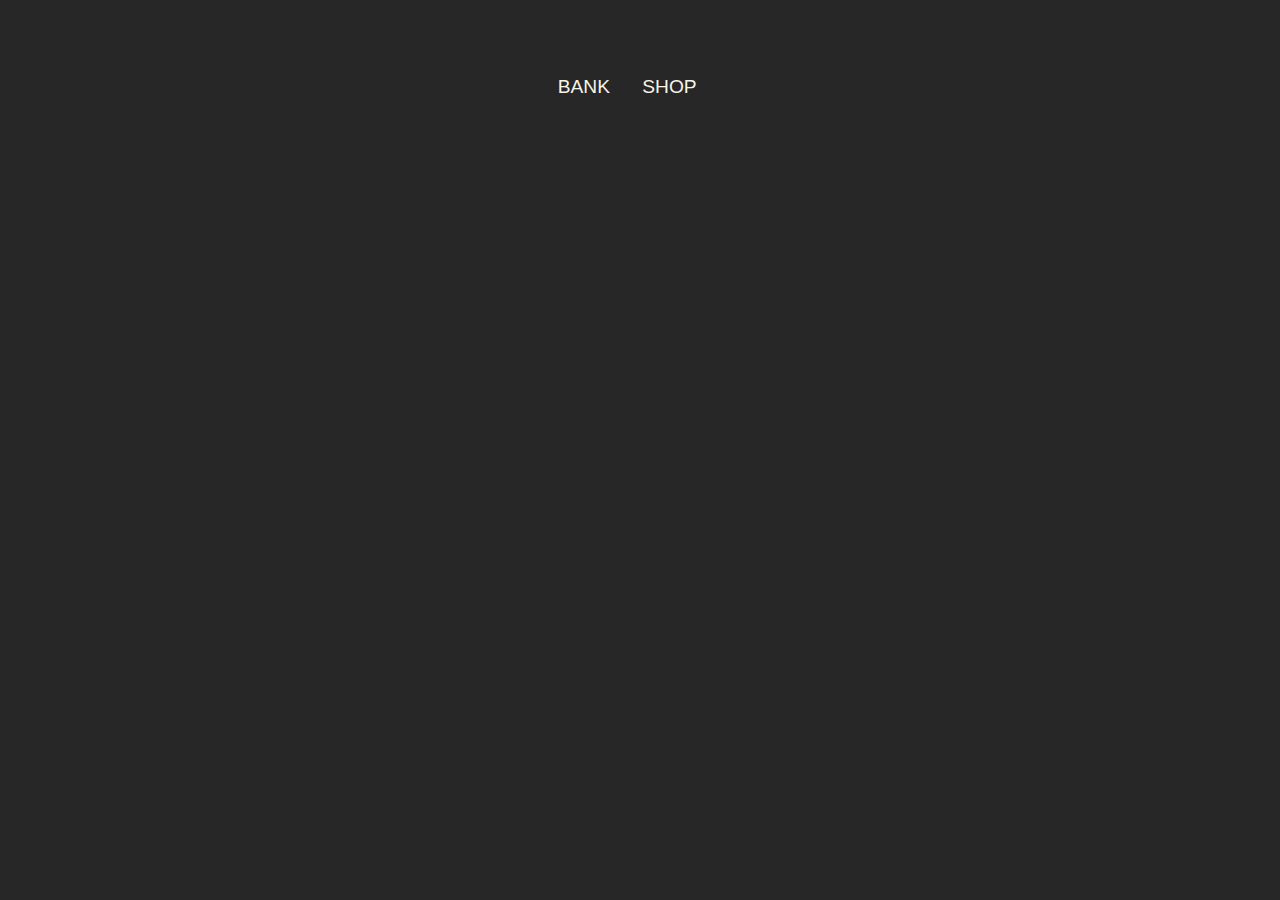
==== shop.html @ 3ef15d86 "Added nav bar" ====
<!DOCTYPE html>
<html lang="en">
  <head>
    <meta charset="UTF-8" />
    <meta http-equiv="X-UA-Compatible" content="IE=edge" />
    <meta name="viewport" content="width=device-width, initial-scale=1.0" />
    <link rel="stylesheet" href="style.css" />
    <title>Document</title>
  </head>
  <body>
    <nav class="navMenu">
      <a href="index.html">Bank</a>
      <a href="shop.html">Shop</a>
      <div class="dot"></div>
    </nav>
  </body>
</html>
---- style.css ----
.button {
  position: relative;
  width: 100px;
  height: 30px;

  background: #d9d9d9;
  border-radius: 15px;
}

.balance {
  margin-left: 40%;
  margin-top: 20%;
}

.text {
  color: #f6f4e6;
  text-decoration: none;
  font-size: 1.2em;
  text-transform: uppercase;
  font-weight: 500;
  display: inline-block;
  width: 80px;
  -webkit-transition: all 0.2s ease-in-out;
  transition: all 0.2s ease-in-out;
}

/*
 Nav bar imported from:https://codepen.io/WhisnuYs/pen/XWdpdGP
*/

@import url("https://fonts.googleapis.com/css2?family=Montserrat:wght@400;500;600;700&display=swap");
* {
  margin: 0;
  padding: 0;
  -webkit-box-sizing: border-box;
  box-sizing: border-box;
}

body {
  background: #272727;
  font-family: "Montserrat", sans-serif;
}

.navMenu {
  position: absolute;
  top: 10%;
  left: 50%;
  -webkit-transform: translate(-50%, -50%);
  transform: translate(-50%, -50%);
}

.navMenu a {
  color: #f6f4e6;
  text-decoration: none;
  font-size: 1.2em;
  text-transform: uppercase;
  font-weight: 500;
  display: inline-block;
  width: 80px;
  -webkit-transition: all 0.2s ease-in-out;
  transition: all 0.2s ease-in-out;
}

.navMenu a:hover {
  color: #fddb3a;
}

.navMenu .dot {
  width: 6px;
  height: 6px;
  background: #fddb3a;
  border-radius: 50%;
  opacity: 0;
  -webkit-transform: translateX(30px);
  transform: translateX(30px);
  -webkit-transition: all 0.2s ease-in-out;
  transition: all 0.2s ease-in-out;
}

.navMenu a:nth-child(1):hover ~ .dot {
  -webkit-transform: translateX(30px);
  transform: translateX(30px);
  -webkit-transition: all 0.2s ease-in-out;
  transition: all 0.2s ease-in-out;
  opacity: 1;
}

.navMenu a:nth-child(2):hover ~ .dot {
  -webkit-transform: translateX(110px);
  transform: translateX(110px);
  -webkit-transition: all 0.2s ease-in-out;
  transition: all 0.2s ease-in-out;
  opacity: 1;
}
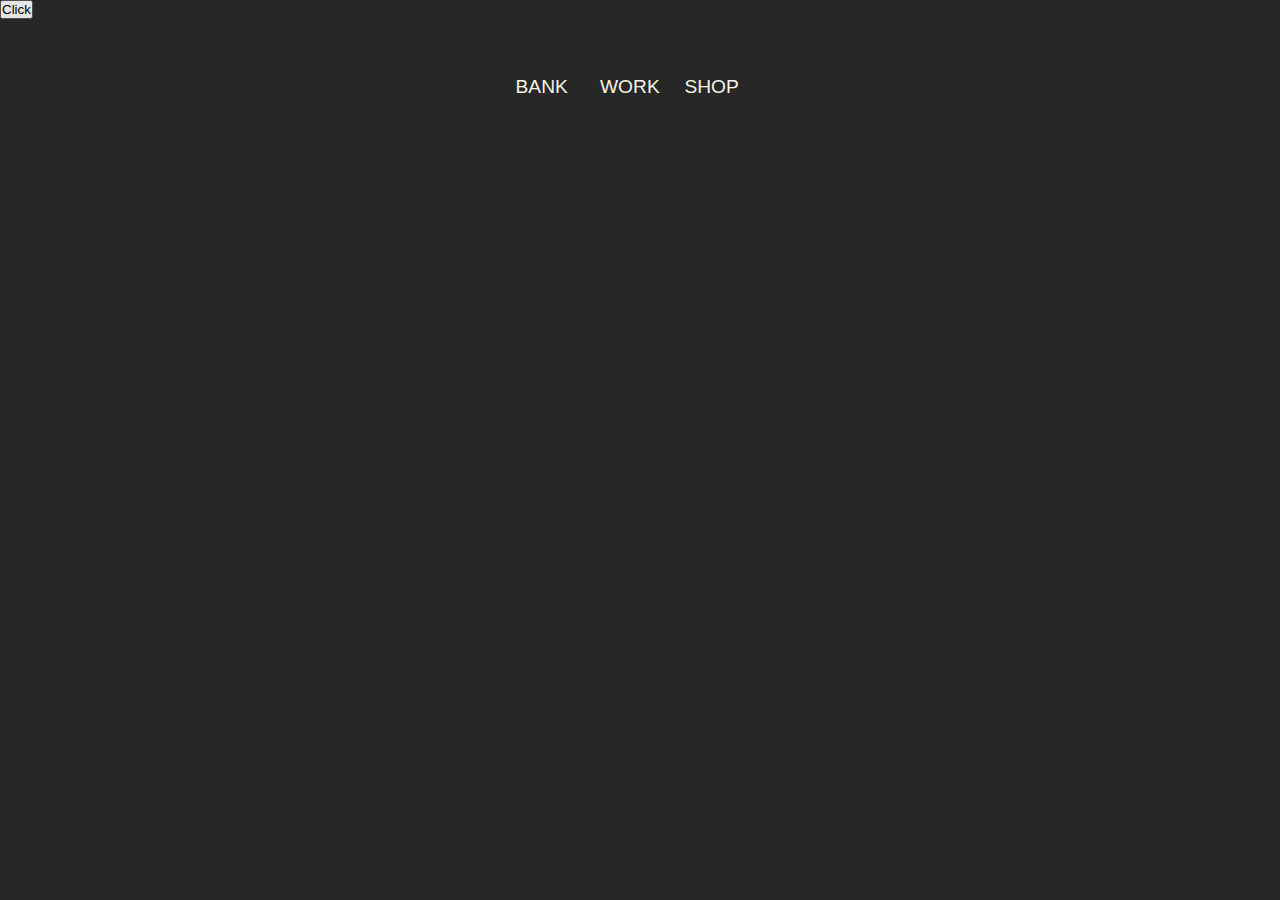
==== commit 41bcbdbd: ":sparkles: Started on work page" ====
--- a/shop.html
+++ b/shop.html
@@ -5,13 +5,16 @@
     <meta http-equiv="X-UA-Compatible" content="IE=edge" />
     <meta name="viewport" content="width=device-width, initial-scale=1.0" />
     <link rel="stylesheet" href="style.css" />
+    <script type="module" src="js/shop.js"></script>
     <title>Document</title>
   </head>
   <body>
     <nav class="navMenu">
       <a href="index.html">Bank</a>
+      <a href="work.html">Work</a>
       <a href="shop.html">Shop</a>
       <div class="dot"></div>
     </nav>
+    <button id="">Click</button>
   </body>
 </html>
--- a/style.css
+++ b/style.css
@@ -1,15 +1,35 @@
 .button {
-  position: relative;
   width: 100px;
   height: 30px;
 
   background: #d9d9d9;
-  border-radius: 15px;
+  border-radius: 6px;
 }
 
-.balance {
-  margin-left: 40%;
-  margin-top: 20%;
+.container {
+  font-family: arial;
+  font-size: 24px;
+  margin: 25px;
+  width: 350px;
+  height: 200px;
+  /* Setup */
+  display: flex;
+  justify-content: center;
+  align-items: center;
+}
+
+.child {
+  /* Center vertically and horizontally */
+  position: absolute;
+  top: 50%;
+  left: 50%;
+}
+
+.center {
+  width: 50px;
+  height: 50px;
+  margin-top: 10%;
+  border: 1px solid #f6f4e6;
 }
 
 .text {
@@ -22,6 +42,7 @@
   width: 80px;
   -webkit-transition: all 0.2s ease-in-out;
   transition: all 0.2s ease-in-out;
+  align-self: center;
 }
 
 /*
@@ -78,8 +99,8 @@
 }
 
 .navMenu a:nth-child(1):hover ~ .dot {
-  -webkit-transform: translateX(30px);
-  transform: translateX(30px);
+  -webkit-transform: translateX(25px);
+  transform: translateX(25px);
   -webkit-transition: all 0.2s ease-in-out;
   transition: all 0.2s ease-in-out;
   opacity: 1;
@@ -92,3 +113,10 @@
   transition: all 0.2s ease-in-out;
   opacity: 1;
 }
+.navMenu a:nth-child(3):hover ~ .dot {
+  -webkit-transform: translateX(190px);
+  transform: translateX(190px);
+  -webkit-transition: all 0.2s ease-in-out;
+  transition: all 0.2s ease-in-out;
+  opacity: 1;
+}
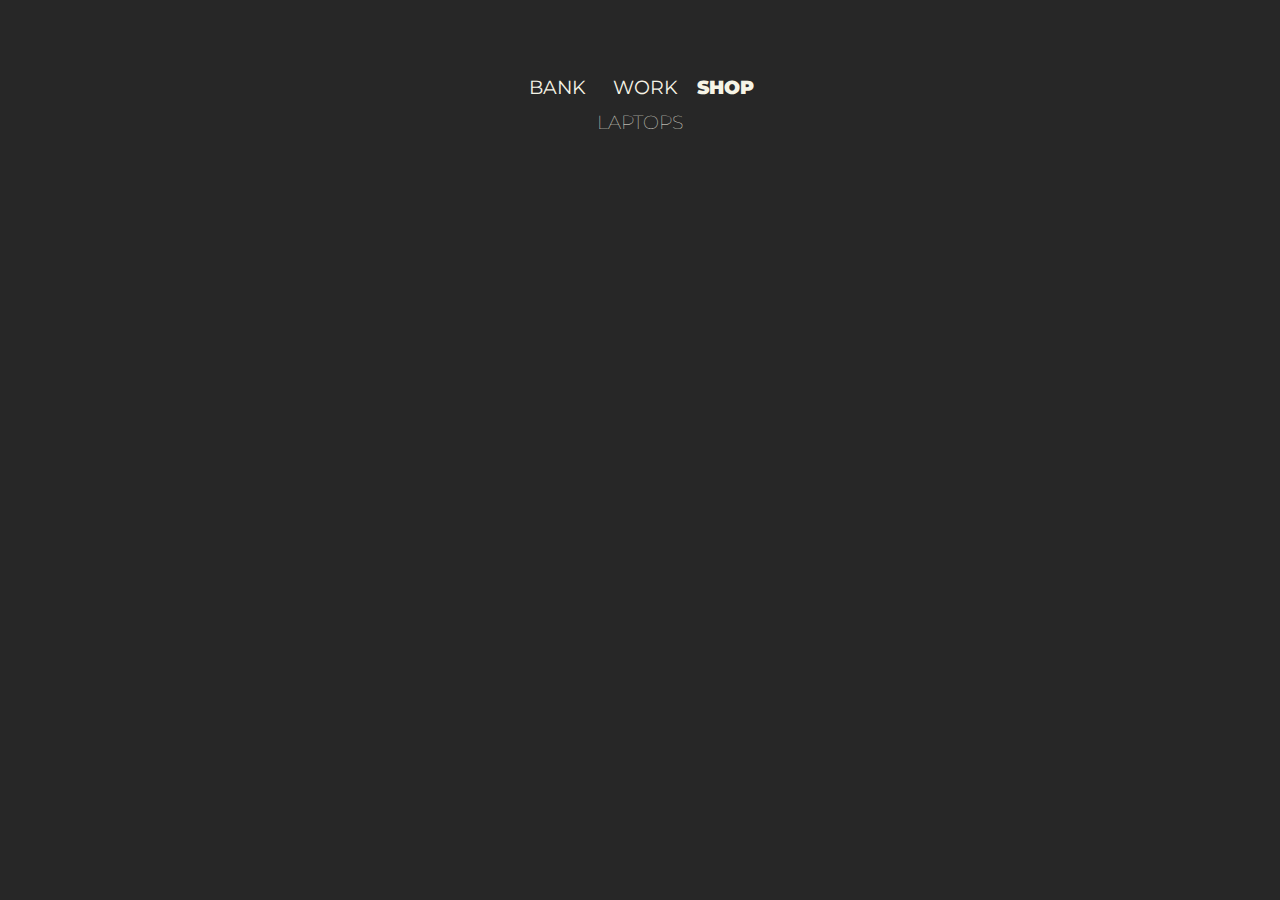
==== commit fb1b7ec4: ":sparkles: Finished shop, and now load API once on launch" ====
--- a/shop.html
+++ b/shop.html
@@ -4,17 +4,27 @@
     <meta charset="UTF-8" />
     <meta http-equiv="X-UA-Compatible" content="IE=edge" />
     <meta name="viewport" content="width=device-width, initial-scale=1.0" />
+    <link rel="shortcut icon" href="#" />
     <link rel="stylesheet" href="style.css" />
     <script type="module" src="js/shop.js"></script>
     <title>Document</title>
   </head>
   <body>
-    <nav class="navMenu">
-      <a href="index.html">Bank</a>
-      <a href="work.html">Work</a>
-      <a href="shop.html">Shop</a>
-      <div class="dot"></div>
-    </nav>
-    <button id="">Click</button>
+    <div class="flexbox-container">
+      <div class="flex-item" style="margin-bottom: 100px">
+        <nav class="navMenu">
+          <a href="index.html">Bank</a>
+          <a href="work.html">Work</a>
+          <a href="shop.html"><active>Shop</active></a>
+          <div class="dot"></div>
+        </nav>
+      </div>
+      <div class="flex-column">
+        <label class="text" for="computers">Laptops</label>
+      </div>
+      <div class="flex-column">
+        <div class="flex-column" id="computers"></div>
+      </div>
+    </div>
   </body>
 </html>
--- a/style.css
+++ b/style.css
@@ -1,35 +1,59 @@
-.button {
-  width: 100px;
-  height: 30px;
+@import url("https://fonts.googleapis.com/css2?family=Montserrat:wght@400;500;600;700&display=swap");
 
-  background: #d9d9d9;
-  border-radius: 6px;
+/*
+  Flex box
+*/
+.flexbox-container {
+  display: flex;
+  flex-direction: column;
+  flex-wrap: wrap;
+  justify-content: space-around;
+  align-items: center;
+  align-content: center;
 }
 
-.container {
-  font-family: arial;
-  font-size: 24px;
-  margin: 25px;
-  width: 350px;
-  height: 200px;
-  /* Setup */
+.flex-item {
+  margin: 5px;
   display: flex;
-  justify-content: center;
+  flex-direction: row;
   align-items: center;
+  min-width: 300px;
+  justify-content: space-between;
 }
 
-.child {
-  /* Center vertically and horizontally */
-  position: absolute;
-  top: 50%;
-  left: 50%;
+.flex-column {
+  margin: 5px;
+  display: flex;
+  flex-direction: column;
+  align-items: center;
+  min-width: 300px;
+  justify-content: space-between;
 }
 
-.center {
-  width: 50px;
-  height: 50px;
-  margin-top: 10%;
-  border: 1px solid #f6f4e6;
+.flex-buttons {
+  margin: 50px;
+  display: flex;
+  flex-direction: row;
+  align-items: center;
+  min-width: 250px;
+  justify-content: space-between;
+}
+.button {
+  margin-bottom: 5px;
+  width: 95px;
+  height: 30px;
+  background-color: #272727;
+  border-radius: 6px;
+  font-family: "Montserrat", sans-serif;
+  text-decoration: none;
+  text-transform: uppercase;
+  font-weight: 50;
+  color: white;
+  border: 2px solid white;
+}
+
+.button:hover {
+  background-color: #fddb3a;
 }
 
 .text {
@@ -37,19 +61,35 @@
   text-decoration: none;
   font-size: 1.2em;
   text-transform: uppercase;
-  font-weight: 500;
-  display: inline-block;
-  width: 80px;
+  font-weight: 100;
   -webkit-transition: all 0.2s ease-in-out;
   transition: all 0.2s ease-in-out;
-  align-self: center;
+}
+
+.desc {
+  color: #f6f4e6;
+  text-decoration: none;
+  font-size: 0.6em;
+  text-transform: uppercase;
+  font-weight: 100;
+  -webkit-transition: all 0.2s ease-in-out;
+  transition: all 0.2s ease-in-out;
+}
+
+.active {
+  font-weight: bold;
+  color: #e8ce0c;
+}
+
+img {
+  width: 120px;
+  height: auto;
 }
 
 /*
  Nav bar imported from:https://codepen.io/WhisnuYs/pen/XWdpdGP
 */
 
-@import url("https://fonts.googleapis.com/css2?family=Montserrat:wght@400;500;600;700&display=swap");
 * {
   margin: 0;
   padding: 0;
@@ -65,7 +105,7 @@
 .navMenu {
   position: absolute;
   top: 10%;
-  left: 50%;
+  left: 51%;
   -webkit-transform: translate(-50%, -50%);
   transform: translate(-50%, -50%);
 }
@@ -75,13 +115,16 @@
   text-decoration: none;
   font-size: 1.2em;
   text-transform: uppercase;
-  font-weight: 500;
+  font-weight: 400;
   display: inline-block;
   width: 80px;
   -webkit-transition: all 0.2s ease-in-out;
   transition: all 0.2s ease-in-out;
 }
 
+.navMenu a active {
+  font-weight: 1000;
+}
 .navMenu a:hover {
   color: #fddb3a;
 }
@@ -99,20 +142,21 @@
 }
 
 .navMenu a:nth-child(1):hover ~ .dot {
-  -webkit-transform: translateX(25px);
-  transform: translateX(25px);
+  -webkit-transform: translateX(30px);
+  transform: translateX(30px);
   -webkit-transition: all 0.2s ease-in-out;
   transition: all 0.2s ease-in-out;
   opacity: 1;
 }
 
 .navMenu a:nth-child(2):hover ~ .dot {
-  -webkit-transform: translateX(110px);
-  transform: translateX(110px);
+  -webkit-transform: translateX(115px);
+  transform: translateX(115px);
   -webkit-transition: all 0.2s ease-in-out;
   transition: all 0.2s ease-in-out;
   opacity: 1;
 }
+
 .navMenu a:nth-child(3):hover ~ .dot {
   -webkit-transform: translateX(190px);
   transform: translateX(190px);
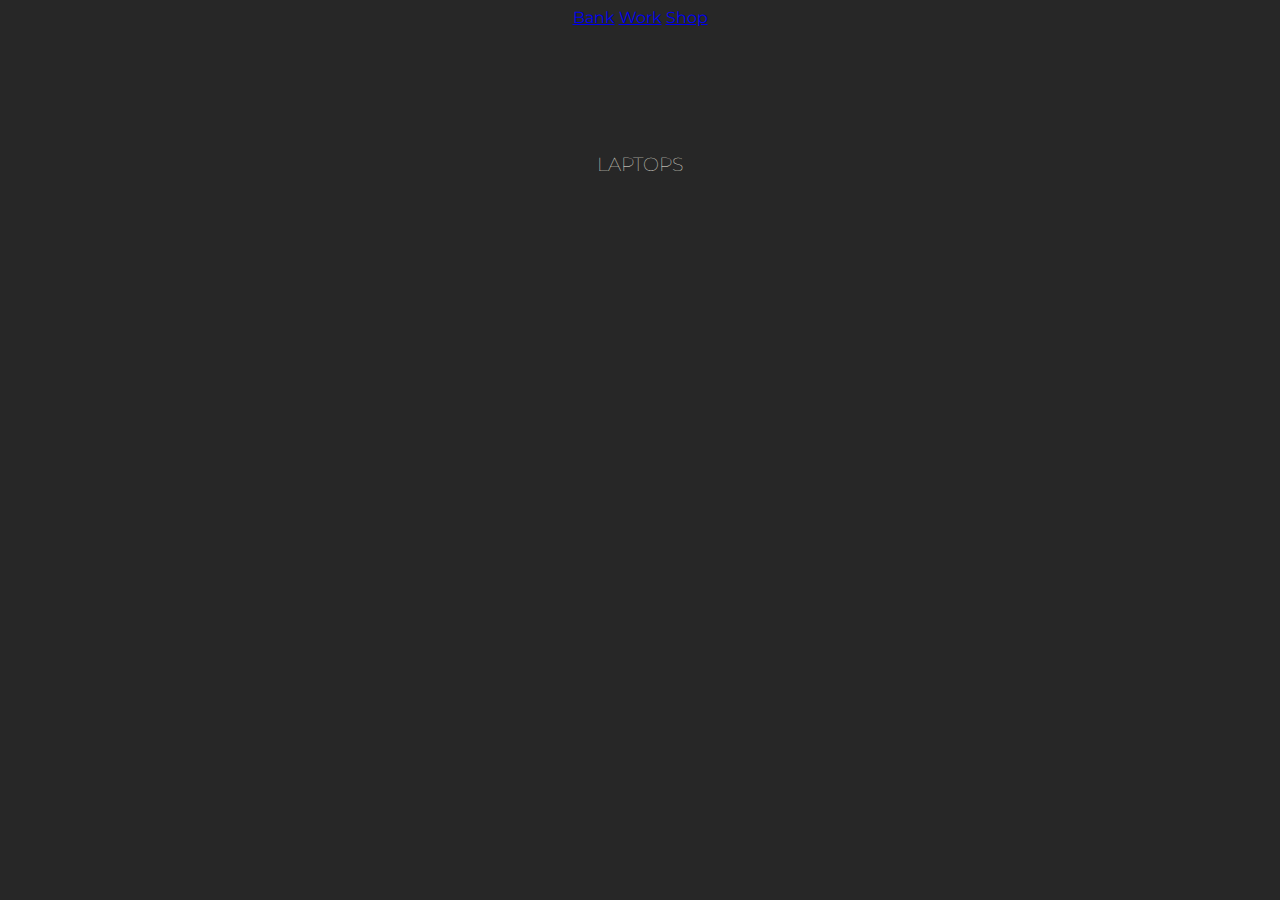
==== commit 4a97af14: "misc" ====
--- a/shop.html
+++ b/shop.html
@@ -6,19 +6,15 @@
     <meta name="viewport" content="width=device-width, initial-scale=1.0" />
     <link rel="shortcut icon" href="#" />
     <link rel="stylesheet" href="style.css" />
-    <script type="module" src="js/shop.js"></script>
+    <script type="module" src="./js/main.js"></script>
+    <script type="module" src="./js/shop.js"></script>
+
     <title>Document</title>
   </head>
   <body>
     <div class="flexbox-container">
-      <div class="flex-item" style="margin-bottom: 100px">
-        <nav class="navMenu">
-          <a href="index.html">Bank</a>
-          <a href="work.html">Work</a>
-          <a href="shop.html"><active>Shop</active></a>
-          <div class="dot"></div>
-        </nav>
-      </div>
+      <nav-bar active="Shop"></nav-bar>
+
       <div class="flex-column">
         <label class="text" for="computers">Laptops</label>
       </div>
--- a/style.css
+++ b/style.css
@@ -86,81 +86,7 @@
   height: auto;
 }
 
-/*
- Nav bar imported from:https://codepen.io/WhisnuYs/pen/XWdpdGP
-*/
-
-* {
-  margin: 0;
-  padding: 0;
-  -webkit-box-sizing: border-box;
-  box-sizing: border-box;
-}
-
 body {
   background: #272727;
   font-family: "Montserrat", sans-serif;
 }
-
-.navMenu {
-  position: absolute;
-  top: 10%;
-  left: 51%;
-  -webkit-transform: translate(-50%, -50%);
-  transform: translate(-50%, -50%);
-}
-
-.navMenu a {
-  color: #f6f4e6;
-  text-decoration: none;
-  font-size: 1.2em;
-  text-transform: uppercase;
-  font-weight: 400;
-  display: inline-block;
-  width: 80px;
-  -webkit-transition: all 0.2s ease-in-out;
-  transition: all 0.2s ease-in-out;
-}
-
-.navMenu a active {
-  font-weight: 1000;
-}
-.navMenu a:hover {
-  color: #fddb3a;
-}
-
-.navMenu .dot {
-  width: 6px;
-  height: 6px;
-  background: #fddb3a;
-  border-radius: 50%;
-  opacity: 0;
-  -webkit-transform: translateX(30px);
-  transform: translateX(30px);
-  -webkit-transition: all 0.2s ease-in-out;
-  transition: all 0.2s ease-in-out;
-}
-
-.navMenu a:nth-child(1):hover ~ .dot {
-  -webkit-transform: translateX(30px);
-  transform: translateX(30px);
-  -webkit-transition: all 0.2s ease-in-out;
-  transition: all 0.2s ease-in-out;
-  opacity: 1;
-}
-
-.navMenu a:nth-child(2):hover ~ .dot {
-  -webkit-transform: translateX(115px);
-  transform: translateX(115px);
-  -webkit-transition: all 0.2s ease-in-out;
-  transition: all 0.2s ease-in-out;
-  opacity: 1;
-}
-
-.navMenu a:nth-child(3):hover ~ .dot {
-  -webkit-transform: translateX(190px);
-  transform: translateX(190px);
-  -webkit-transition: all 0.2s ease-in-out;
-  transition: all 0.2s ease-in-out;
-  opacity: 1;
-}
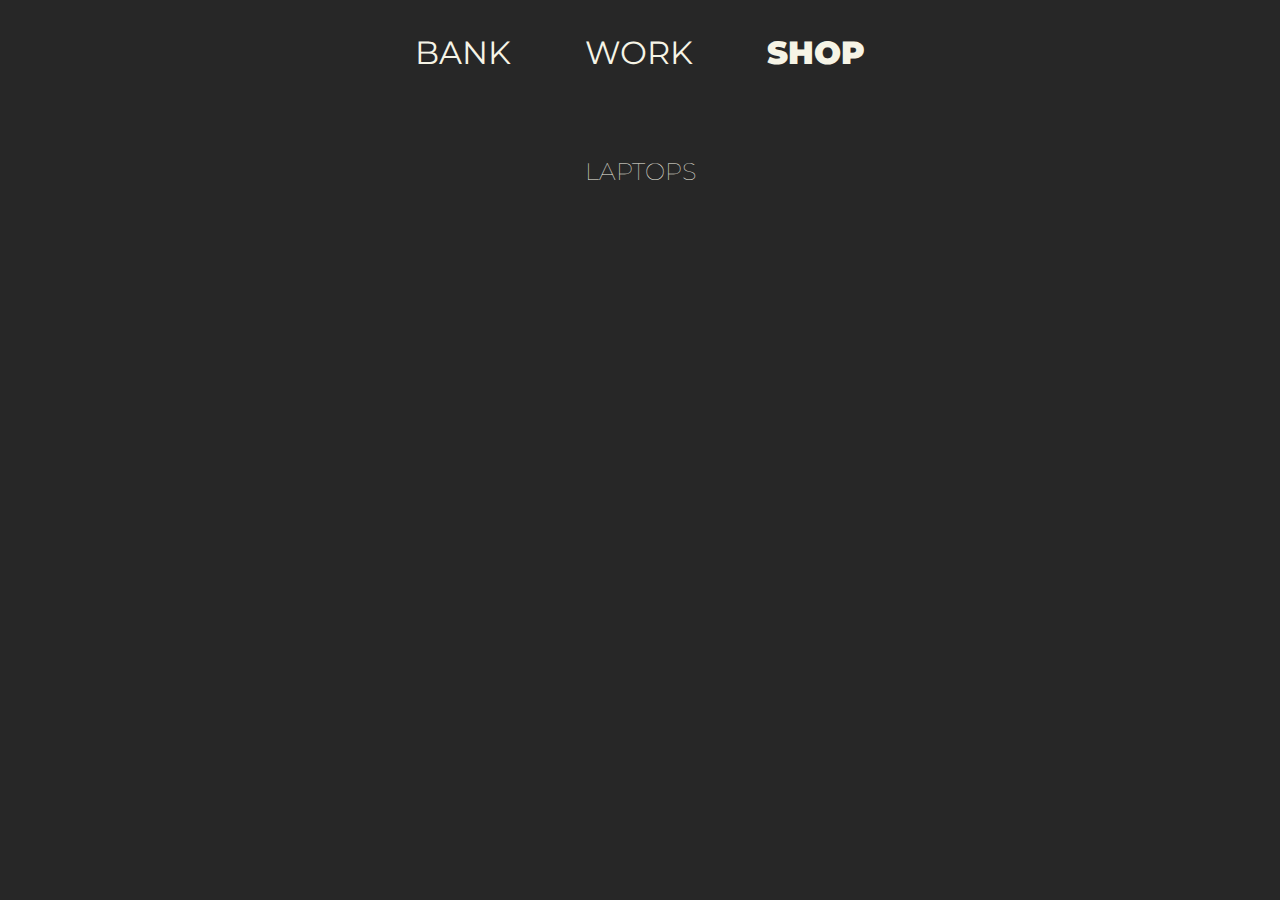
==== commit ba562889: ":sparkles: Added shadow dom nav bar, and made nav bar a flex box" ====
--- a/shop.html
+++ b/shop.html
@@ -5,16 +5,16 @@
     <meta http-equiv="X-UA-Compatible" content="IE=edge" />
     <meta name="viewport" content="width=device-width, initial-scale=1.0" />
     <link rel="shortcut icon" href="#" />
-    <link rel="stylesheet" href="style.css" />
-    <script type="module" src="./js/main.js"></script>
-    <script type="module" src="./js/shop.js"></script>
-
+    <link rel="stylesheet" href="./css/style.css" />
+    <script type="module" src="js/shop.js"></script>
+    <script type="module" src="js/main.js"></script>
     <title>Document</title>
   </head>
   <body>
     <div class="flexbox-container">
-      <nav-bar active="Shop"></nav-bar>
-
+      <div class="flex-column" style="margin-bottom: 60px">
+        <nav-bar active="Shop"></nav-bar>
+      </div>
       <div class="flex-column">
         <label class="text" for="computers">Laptops</label>
       </div>
--- a/css/style.css
+++ b/css/style.css
@@ -0,0 +1,98 @@
+@import url("https://fonts.googleapis.com/css2?family=Montserrat:wght@400;500;600;700&display=swap");
+
+/*
+  Flex box
+*/
+.flexbox-container {
+  display: flex;
+  flex-direction: column;
+  flex-wrap: wrap;
+  justify-content: space-around;
+  align-items: center;
+  align-content: center;
+}
+
+.flex-item {
+  flex-wrap: wrap;
+  margin: 5px;
+  display: flex;
+  flex-direction: row;
+  align-items: center;
+  min-width: 300px;
+  justify-content: space-between;
+}
+
+.flex-column {
+  margin: 5px;
+  display: flex;
+  flex-wrap: wrap;
+  flex-direction: column;
+  align-items: center;
+  min-width: 300px;
+  justify-content: space-between;
+}
+
+.flex-buttons {
+  margin: 50px;
+  display: flex;
+  flex-direction: row;
+  align-items: center;
+  min-width: 250px;
+  justify-content: space-between;
+}
+.button {
+  margin-bottom: 5px;
+  width: 105px;
+  height: 35px;
+  background-color: #272727;
+  border-radius: 6px;
+  font-family: "Montserrat", sans-serif;
+  text-decoration: none;
+  text-transform: uppercase;
+  font-weight: 200;
+  color: white;
+  border: 2px solid white;
+}
+
+.button:hover {
+  background-color: #fddb3a;
+}
+
+.text {
+  color: #f6f4e6;
+  text-decoration: none;
+  font-size: 1.5em;
+  text-transform: uppercase;
+  font-weight: 100;
+  -webkit-transition: all 0.2s ease-in-out;
+  transition: all 0.2s ease-in-out;
+}
+
+.desc {
+  color: #f6f4e6;
+  text-decoration: none;
+  font-size: 0.7em;
+  text-transform: uppercase;
+  font-weight: 100;
+  -webkit-transition: all 0.2s ease-in-out;
+  transition: all 0.2s ease-in-out;
+}
+
+.active {
+  font-weight: bold;
+  color: #e8ce0c;
+}
+
+img {
+  width: 150px;
+  height: auto;
+}
+
+/*
+ Nav bar imported from:https://codepen.io/WhisnuYs/pen/XWdpdGP
+*/
+
+body {
+  background: #272727;
+  font-family: "Montserrat", sans-serif;
+}
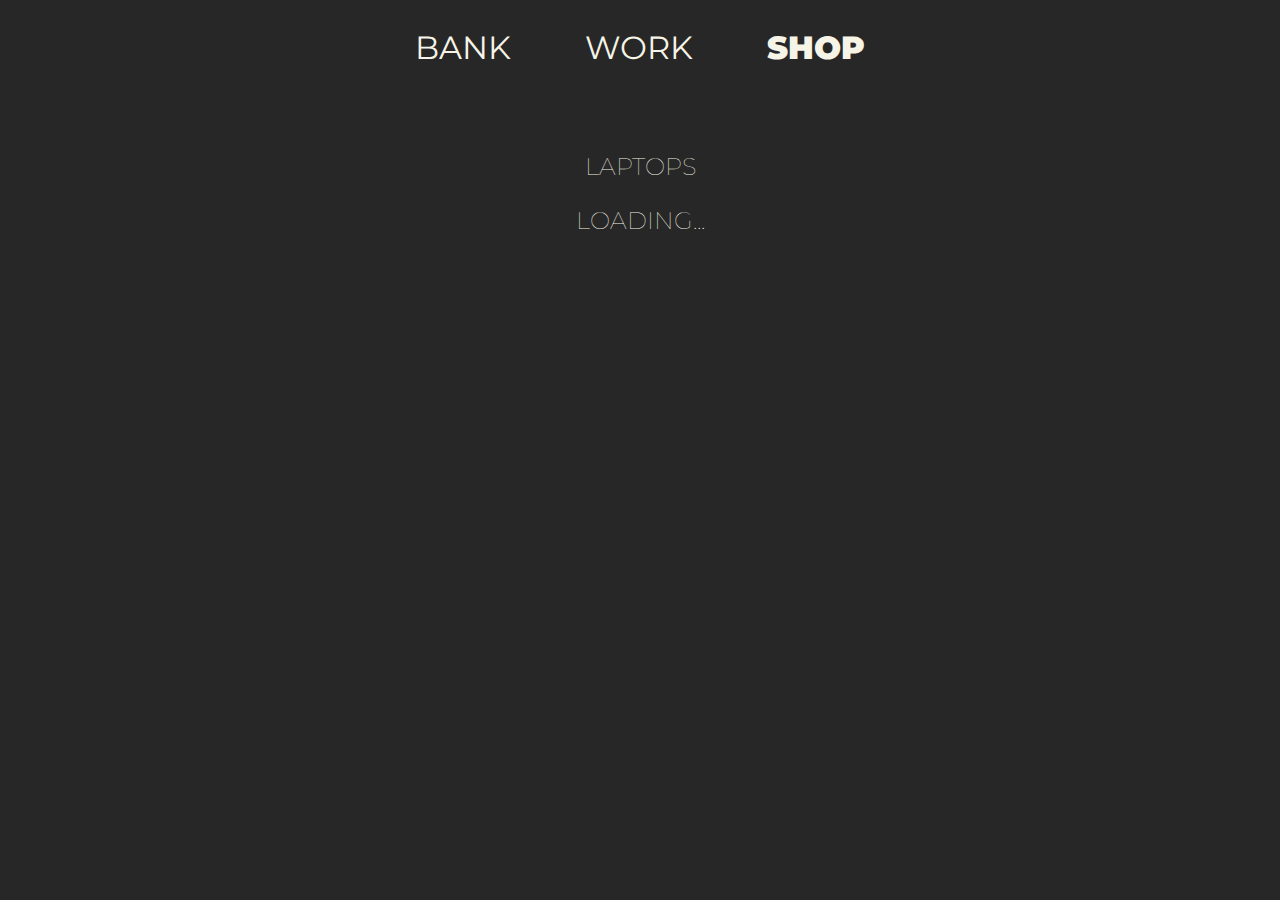
==== commit e8c0b37f: ":sparkles: Lots of changes" ====
--- a/shop.html
+++ b/shop.html
@@ -7,20 +7,20 @@
     <link rel="shortcut icon" href="#" />
     <link rel="stylesheet" href="./css/style.css" />
     <script type="module" src="js/shop.js"></script>
-    <script type="module" src="js/main.js"></script>
+    <script type="module" src="./components/nav-bar.js"></script>
     <title>Document</title>
   </head>
   <body>
     <div class="flexbox-container">
-      <div class="flex-column" style="margin-bottom: 60px">
-        <nav-bar active="Shop"></nav-bar>
-      </div>
+      <nav-bar active="Shop"></nav-bar>
       <div class="flex-column">
         <label class="text" for="computers">Laptops</label>
       </div>
+
       <div class="flex-column">
         <div class="flex-column" id="computers"></div>
       </div>
+      <div id="loading" class="text"></div>
     </div>
   </body>
 </html>
--- a/css/style.css
+++ b/css/style.css
@@ -1,4 +1,9 @@
 @import url("https://fonts.googleapis.com/css2?family=Montserrat:wght@400;500;600;700&display=swap");
+
+body {
+  background: #272727;
+  font-family: "Montserrat", sans-serif;
+}
 
 /*
   Flex box
@@ -87,12 +92,3 @@
   width: 150px;
   height: auto;
 }
-
-/*
- Nav bar imported from:https://codepen.io/WhisnuYs/pen/XWdpdGP
-*/
-
-body {
-  background: #272727;
-  font-family: "Montserrat", sans-serif;
-}
